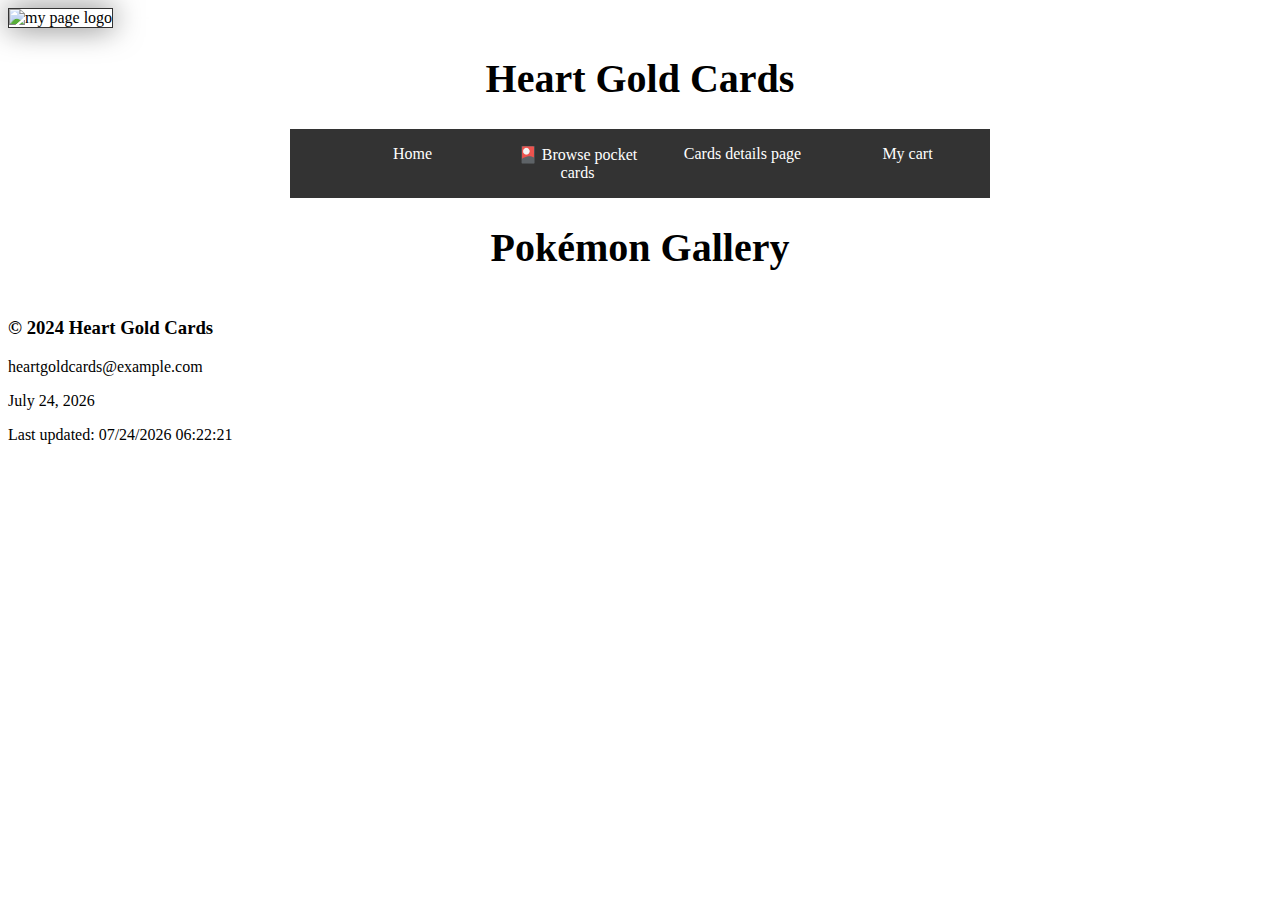
==== pokegallery.html @ 03816f4b "poke gallery" ====
<!DOCTYPE html>
<html lang="en">
  <head>
    <meta charset="UTF-8" />
    <meta name="viewport" content="width=device-width, initial-scale=1.0" />
    <meta name="author" content="Alejandro Vinay" />
    <meta name="description" content="Class project for Frontend 2 class" />
    <title>Project pocket cards</title>
    <link rel="stylesheet" href="styles/base.css" />
    <link
      href="[data-uri]"
      rel="icon"
      type="image/x-icon"
    />
  </head>
  <body>
    <header>
      <img src="" alt="my page logo" />
      <h1>Heart Gold Cards</h1>
      <nav>
        <button id="menu"></button>
        <ul class="navigation">
          <li><a href="index.html">Home</a></li>
          <li><a href="pokegallery.html" class="active">Browse pocket cards</a></li>
          <li><a href="#">Cards details page</a></li>
          <li><a href="#">My cart</a></li>
        </ul>
      </nav>
    </header>
  </body>
  <main>
    <h1>Pokémon Gallery</h1>
    <ul id="pokemonList" class="pokemon-gallery"></ul>
  </main>
  <footer>
    <h3>&copy; 2024 Heart Gold Cards</h3>
    <p>heartgoldcards@example.com</p>
    <p id="current-date"></p>
    <p id="date"></p>
  </footer>
  <script src="scripts/gallery.js"></script>
  <script src="scripts/script.js"></script>
</html>
---- styles/base.css ----
.grid {
  display: grid;
  grid-template-columns: repeat(auto-fit), minmax(320px, 1fr);
}

section {
  margin: 0.25rem;
  padding: 0.35rem;
  background-color: #eee;
  border: 1px solid #bbb;
  display: flex;
  flex-direction: column;
  align-items: center;
}

img {
  width: auto;
  max-width: 325px;
  box-shadow: 0 0 30px #777;
  height: 200px;
  border: 1px solid #333;
}

/* Gallery Layout */
.pokemon-gallery {
  display: flex;
  flex-wrap: wrap;
  justify-content: center;
  gap: 20px;
  padding: 0;
  margin: 0;
}


nav {
	max-width: 700px;
	margin: 1rem auto;
}

/* small view navigation */
#menu {
	font-size: 1.5rem;
	border: 1px solid rgba(0,0,0,.3);
	padding: 3px 7px 6px;
	background-color: #eee;
	color: #000;
 	position: absolute;
	top: 10px;
	right: 10px;
}

#menu::before {
	content: "☰";
}

#menu.open::before {
	content: "✖️";
}

.navigation {
	display: flex;
	flex-direction: column;
	list-style: none;
	background-color: #333;
	color: #fff;
}
.navigation li {
	display: none;
}
.navigation li a {
	display: block;
	padding: 1rem;
	text-align: center;
	text-decoration: none;
	color: #fff;
}
.navigation li a:hover {
	background-color: #bbb;
	color: #333;
	font-weight: 700;
}

/* when the button is clicked - the open class is toggle (added/removed) and accounted for here */
.open li {
	display: block;
	width: 100%;
}
.open li a {
	display: block;
}

.active::before {
	content: "🎴 ";
}

/* large view navigation ************************************/
@media (min-width: 37.5em) {
	h1 {
		font-size: 2.5rem;
		margin-left: 0;
		text-align: center;
	}
	
	h2 {
		font-size: 2rem;
		text-align: center;
	}

	#menu {
		display: none; /* hide hamburger button */
	}

	.navigation {
		flex-direction: row;
	}

	.navigation li {
		display: block;
		flex: 1 1 100%;
	}
}
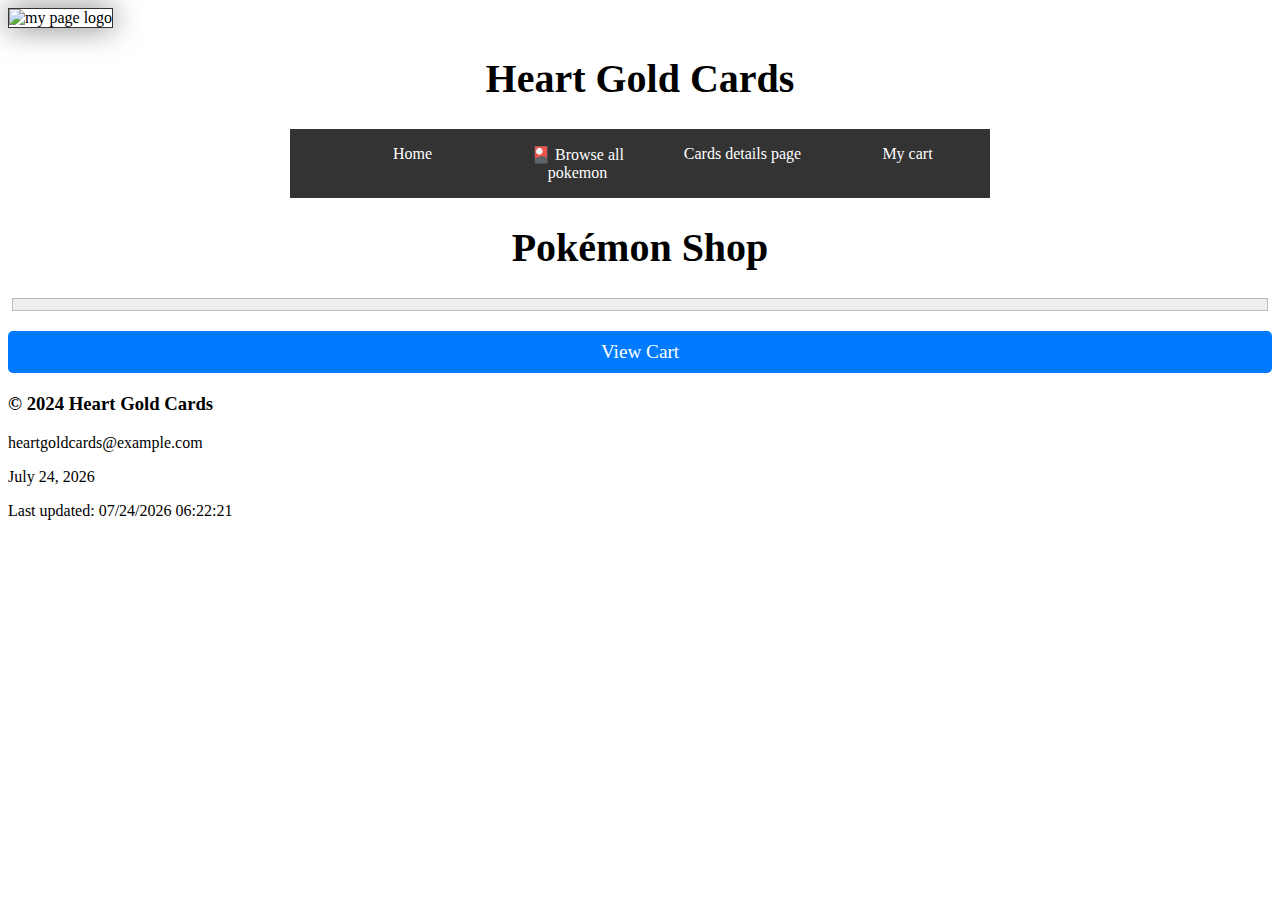
==== commit 93575b47: "shopping cart" ====
--- a/pokegallery.html
+++ b/pokegallery.html
@@ -21,16 +21,21 @@
         <button id="menu"></button>
         <ul class="navigation">
           <li><a href="index.html">Home</a></li>
-          <li><a href="pokegallery.html" class="active">Browse pocket cards</a></li>
+          <li>
+            <a href="pokegallery.html" class="active">Browse all pokemon</a>
+          </li>
           <li><a href="#">Cards details page</a></li>
-          <li><a href="#">My cart</a></li>
+          <li><a href="shopping-cart.html">My cart</a></li>
         </ul>
       </nav>
     </header>
   </body>
   <main>
-    <h1>Pokémon Gallery</h1>
-    <ul id="pokemonList" class="pokemon-gallery"></ul>
+    <h1>Pokémon Shop</h1>
+    <section class="gallery-section">
+      <ul id="pokemonList" class="pokemon-gallery"></ul>
+    </section>
+    <a href="shopping-cart.html" id="viewCartButton" class="view-cart-btn">View Cart</a>
   </main>
   <footer>
     <h3>&copy; 2024 Heart Gold Cards</h3>
--- a/styles/base.css
+++ b/styles/base.css
@@ -19,6 +19,10 @@
   box-shadow: 0 0 30px #777;
   height: 200px;
   border: 1px solid #333;
+}
+
+ul {
+	list-style: none;
 }
 
 /* Gallery Layout */
@@ -119,3 +123,65 @@
 		flex: 1 1 100%;
 	}
 }
+
+.view-cart-btn {
+    display: block;
+    text-align: center;
+    margin: 20px auto;
+    padding: 10px 20px;
+    background-color: #007BFF;
+    color: white;
+    text-decoration: none;
+    border-radius: 5px;
+    font-size: 1.2em;
+    transition: background-color 0.3s ease;
+}
+
+.view-cart-btn:hover {
+    background-color: #0056b3;
+}
+
+/* Cart Section */
+.cart-section {
+    margin-top: 40px;
+    padding: 20px;
+    background-color: #f9f9f9;
+    border-top: 1px solid #ddd;
+}
+
+.cart-list {
+    list-style: none;
+    padding: 0;
+    margin: 0;
+    max-height: 200px;
+    overflow-y: auto;
+}
+
+.cart-list li {
+    display: flex;
+    justify-content: space-between;
+    align-items: center;
+    padding: 10px 0;
+    border-bottom: 1px solid #ddd;
+}
+
+.cart-list li:last-child {
+    border-bottom: none;
+}
+
+#checkoutButton {
+    display: block;
+    margin: 20px auto;
+    padding: 10px 20px;
+    border: none;
+    background-color: #28a745;
+    color: white;
+    font-size: 1em;
+    border-radius: 5px;
+    cursor: pointer;
+    transition: background-color 0.3s ease;
+}
+
+#checkoutButton:hover {
+    background-color: #218838;
+}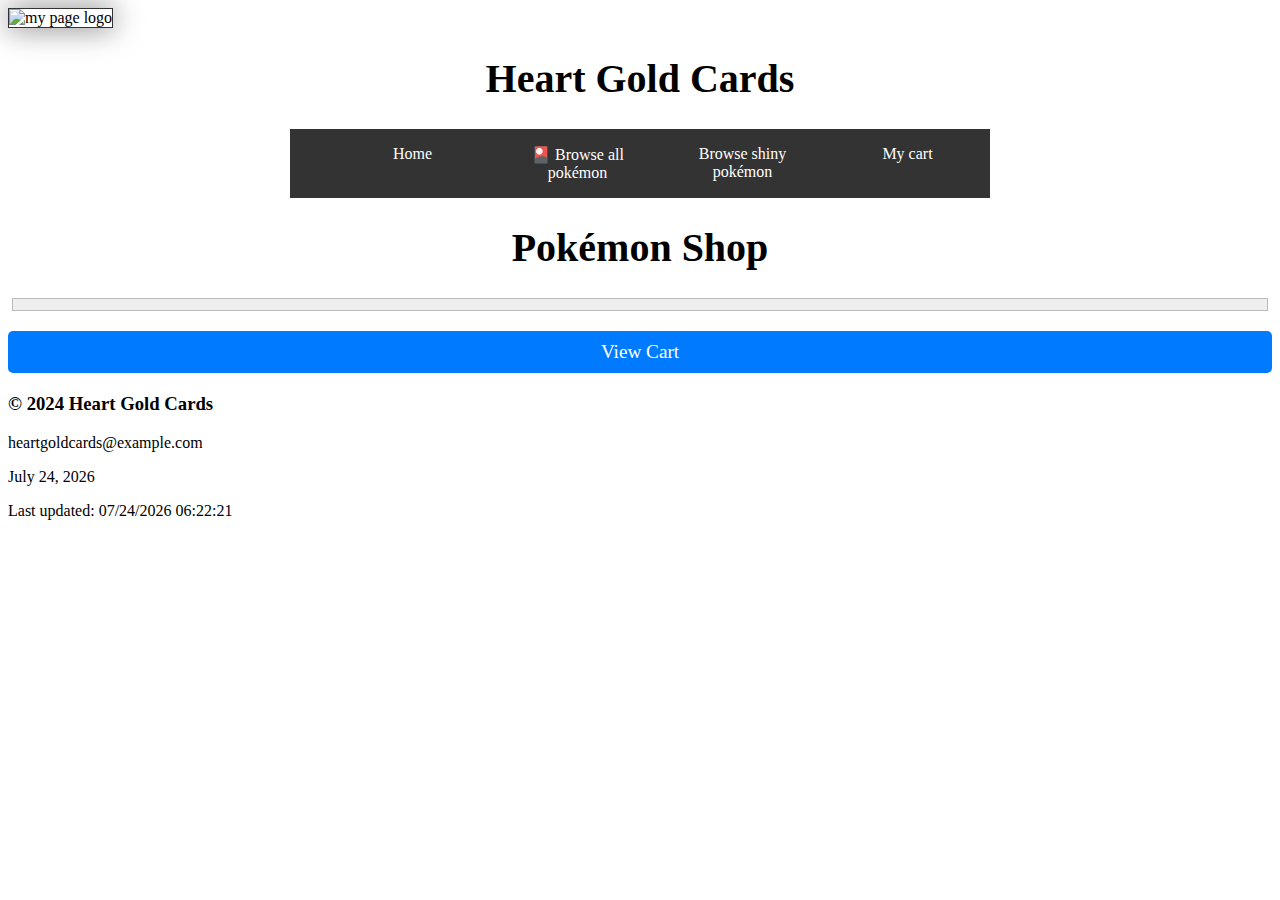
==== commit a9efb419: "shiny" ====
--- a/pokegallery.html
+++ b/pokegallery.html
@@ -22,9 +22,9 @@
         <ul class="navigation">
           <li><a href="index.html">Home</a></li>
           <li>
-            <a href="pokegallery.html" class="active">Browse all pokemon</a>
+            <a href="pokegallery.html" class="active">Browse all pokémon</a>
           </li>
-          <li><a href="#">Cards details page</a></li>
+          <li><a href="shinny-gallery.html">Browse shiny pokémon</a></li>
           <li><a href="shopping-cart.html">My cart</a></li>
         </ul>
       </nav>
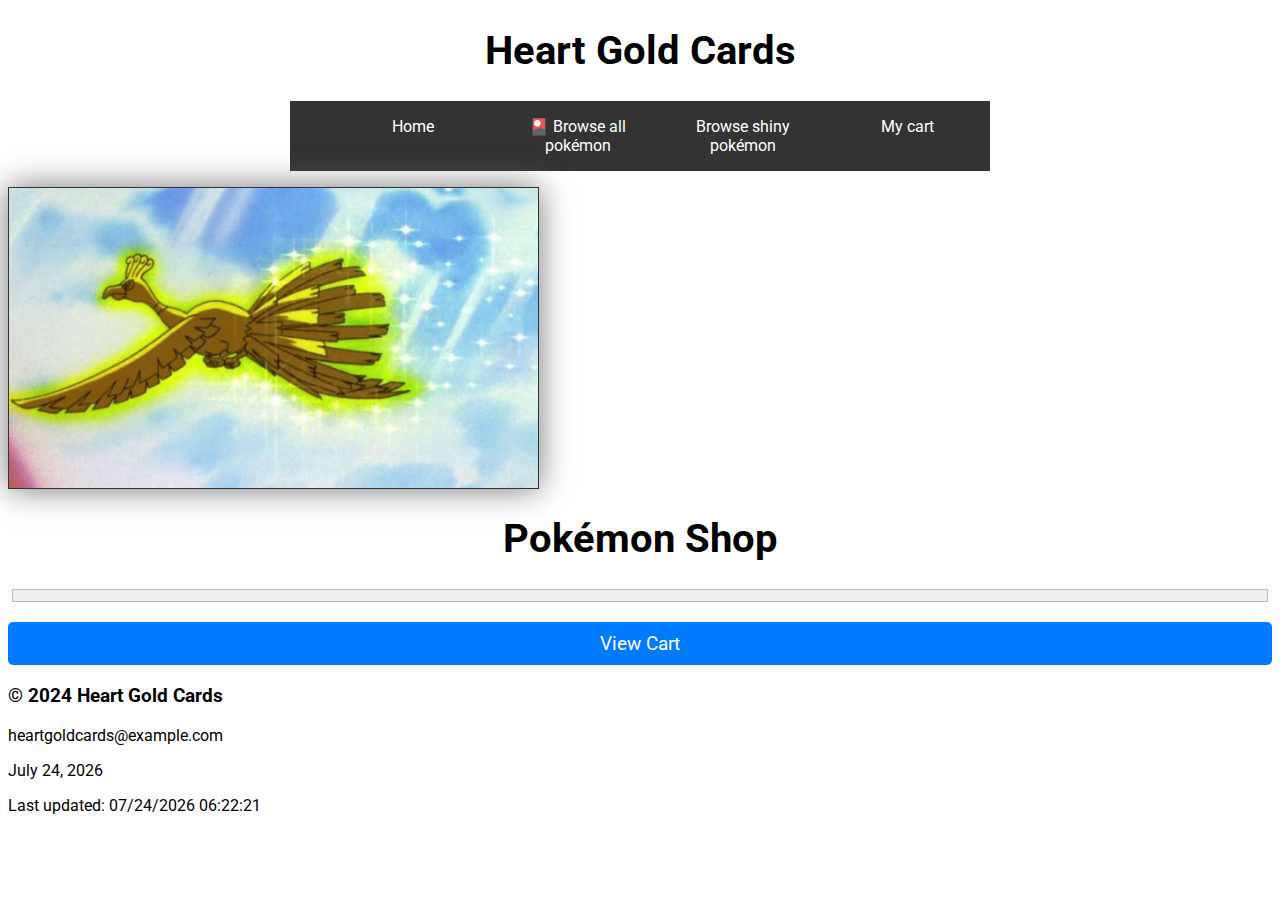
==== commit b4c228e7: "banner" ====
--- a/pokegallery.html
+++ b/pokegallery.html
@@ -12,10 +12,15 @@
       rel="icon"
       type="image/x-icon"
     />
+    <link rel="preconnect" href="https://fonts.googleapis.com" />
+    <link rel="preconnect" href="https://fonts.gstatic.com" crossorigin />
+    <link
+      href="https://fonts.googleapis.com/css2?family=Roboto&family=Roboto+Condensed:ital,wght@0,100..900;1,100..900&display=swap"
+      rel="stylesheet"
+    />
   </head>
   <body>
     <header>
-      <img src="" alt="my page logo" />
       <h1>Heart Gold Cards</h1>
       <nav>
         <button id="menu"></button>
@@ -28,6 +33,7 @@
           <li><a href="shopping-cart.html">My cart</a></li>
         </ul>
       </nav>
+      <img id="banner" src="images/banner.jpg" alt="my page logo" />
     </header>
   </body>
   <main>
@@ -35,7 +41,9 @@
     <section class="gallery-section">
       <ul id="pokemonList" class="pokemon-gallery"></ul>
     </section>
-    <a href="shopping-cart.html" id="viewCartButton" class="view-cart-btn">View Cart</a>
+    <a href="shopping-cart.html" id="viewCartButton" class="view-cart-btn"
+      >View Cart</a
+    >
   </main>
   <footer>
     <h3>&copy; 2024 Heart Gold Cards</h3>
--- a/styles/base.css
+++ b/styles/base.css
@@ -1,3 +1,7 @@
+body{
+  font-family: "Roboto";
+}
+
 .grid {
   display: grid;
   grid-template-columns: repeat(auto-fit), minmax(320px, 1fr);
@@ -11,6 +15,16 @@
   display: flex;
   flex-direction: column;
   align-items: center;
+}
+
+#banner {
+  display: grid;
+  align-items: right;
+  width: auto;
+  max-width: 750px;
+  box-shadow: 0 0 30px #777;
+  height: 300px;
+  border: 1px solid #333;
 }
 
 img {
